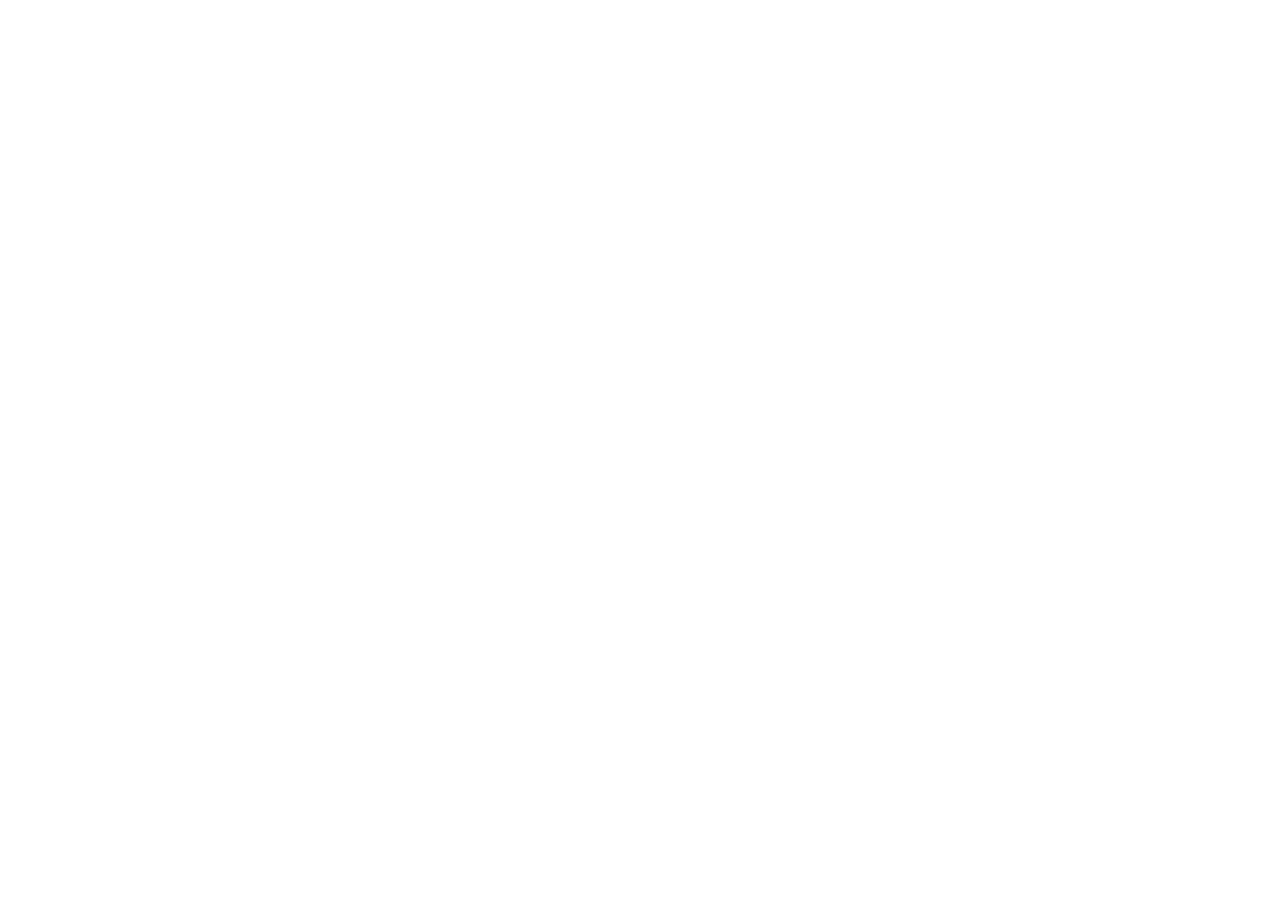
==== web/index.html @ b3335f25 "Initial commit" ====
<!DOCTYPE html>
<html>
<head>
  <!--
    If you are serving your web app in a path other than the root, change the
    href value below to reflect the base path you are serving from.

    The path provided below has to start and end with a slash "/" in order for
    it to work correctly.

    For more details:
    * https://developer.mozilla.org/en-US/docs/Web/HTML/Element/base

    This is a placeholder for base href that will be replaced by the value of
    the `--base-href` argument provided to `flutter build`.
  -->
  <base href="$FLUTTER_BASE_HREF">

  <meta charset="UTF-8">
  <meta content="IE=Edge" http-equiv="X-UA-Compatible">
  <meta name="description" content="A new Flutter project.">

  <!-- iOS meta tags & icons -->
  <meta name="mobile-web-app-capable" content="yes">
  <meta name="apple-mobile-web-app-status-bar-style" content="black">
  <meta name="apple-mobile-web-app-title" content="my_protfolio">
  <link rel="apple-touch-icon" href="icons/Icon-192.png">

  <!-- Favicon -->
  <link rel="icon" type="image/png" href="favicon.png"/>

  <title>my_protfolio</title>
  <link rel="manifest" href="manifest.json">
</head>
<body>
  <script src="flutter_bootstrap.js" async></script>
</body>
</html>
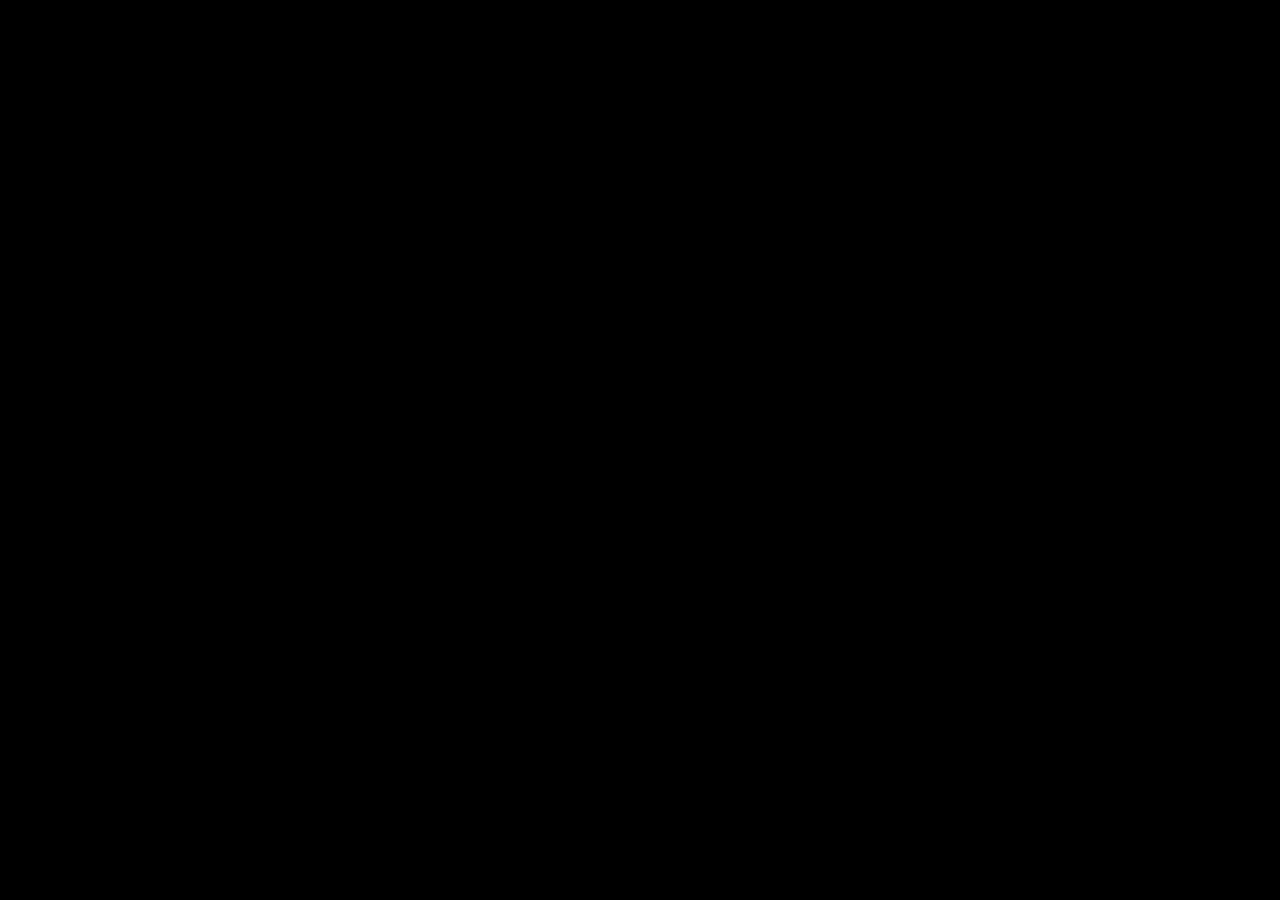
==== commit 0e8cf7ab: "Add WebGL globe hero and match site content to the resume - WebGL wireframe globe (web/webgl/globe.j" ====
--- a/web/index.html
+++ b/web/index.html
@@ -1,16 +1,7 @@
 <!DOCTYPE html>
-<html>
+<html lang="en">
 <head>
   <!--
-    If you are serving your web app in a path other than the root, change the
-    href value below to reflect the base path you are serving from.
-
-    The path provided below has to start and end with a slash "/" in order for
-    it to work correctly.
-
-    For more details:
-    * https://developer.mozilla.org/en-US/docs/Web/HTML/Element/base
-
     This is a placeholder for base href that will be replaced by the value of
     the `--base-href` argument provided to `flutter build`.
   -->
@@ -18,21 +9,45 @@
 
   <meta charset="UTF-8">
   <meta content="IE=Edge" http-equiv="X-UA-Compatible">
-  <meta name="description" content="A new Flutter project.">
+  <meta name="viewport" content="width=device-width, initial-scale=1">
+  <title>Stephy R N | Flutter Developer</title>
+  <meta name="description" content="Stephy R N, Flutter Developer in Thiruvananthapuram, Kerala. Builds cross-platform Android and iOS apps with Flutter, Dart, GetX, BLoC, REST APIs, Firebase, Google Maps and payment gateways.">
+  <meta name="keywords" content="Flutter Developer, Dart, Android, iOS, GetX, BLoC, Provider, Firebase, REST API, Kerala, Thiruvananthapuram">
+  <meta name="author" content="Stephy R N">
+
+  <!-- Preview card when the link is shared on LinkedIn, WhatsApp and others -->
+  <meta property="og:type" content="website">
+  <meta property="og:title" content="Stephy R N | Flutter Developer">
+  <meta property="og:description" content="Cross-platform Android and iOS apps with Flutter and Dart. Projects, experience and resume.">
+  <meta property="og:url" content="https://stephy-rn-portfolio.web.app/">
+  <meta property="og:image" content="https://stephy-rn-portfolio.web.app/icons/Icon-512.png">
+  <meta name="twitter:card" content="summary">
 
   <!-- iOS meta tags & icons -->
-  <meta name="mobile-web-app-capable" content="yes">
+  <meta name="apple-mobile-web-app-capable" content="yes">
   <meta name="apple-mobile-web-app-status-bar-style" content="black">
-  <meta name="apple-mobile-web-app-title" content="my_protfolio">
+  <meta name="apple-mobile-web-app-title" content="Stephy R N">
   <link rel="apple-touch-icon" href="icons/Icon-192.png">
 
   <!-- Favicon -->
   <link rel="icon" type="image/png" href="favicon.png"/>
+  <link rel="manifest" href="manifest.json">
 
-  <title>my_protfolio</title>
-  <link rel="manifest" href="manifest.json">
+  <style>
+    html, body { margin: 0; background: #000; }
+  </style>
 </head>
 <body>
+  <!-- Readable summary for search engines and visitors without JavaScript -->
+  <noscript>
+    <h1>Stephy R N, Flutter Developer</h1>
+    <p>Flutter Developer with 1.5+ years of experience building cross-platform Android and iOS apps with Flutter and Dart.</p>
+    <p>Email: mail2stephyrn@gmail.com | Phone: +91 7907761417 | Thiruvananthapuram, Kerala, India</p>
+    <p><a href="https://github.com/ammustephy?tab=repositories">GitHub</a> | <a href="https://www.linkedin.com/in/stephy-rn/">LinkedIn</a></p>
+  </noscript>
+
+  <!-- WebGL globe for the hero section; must load before Flutter starts -->
+  <script src="webgl/globe.js"></script>
   <script src="flutter_bootstrap.js" async></script>
 </body>
 </html>
